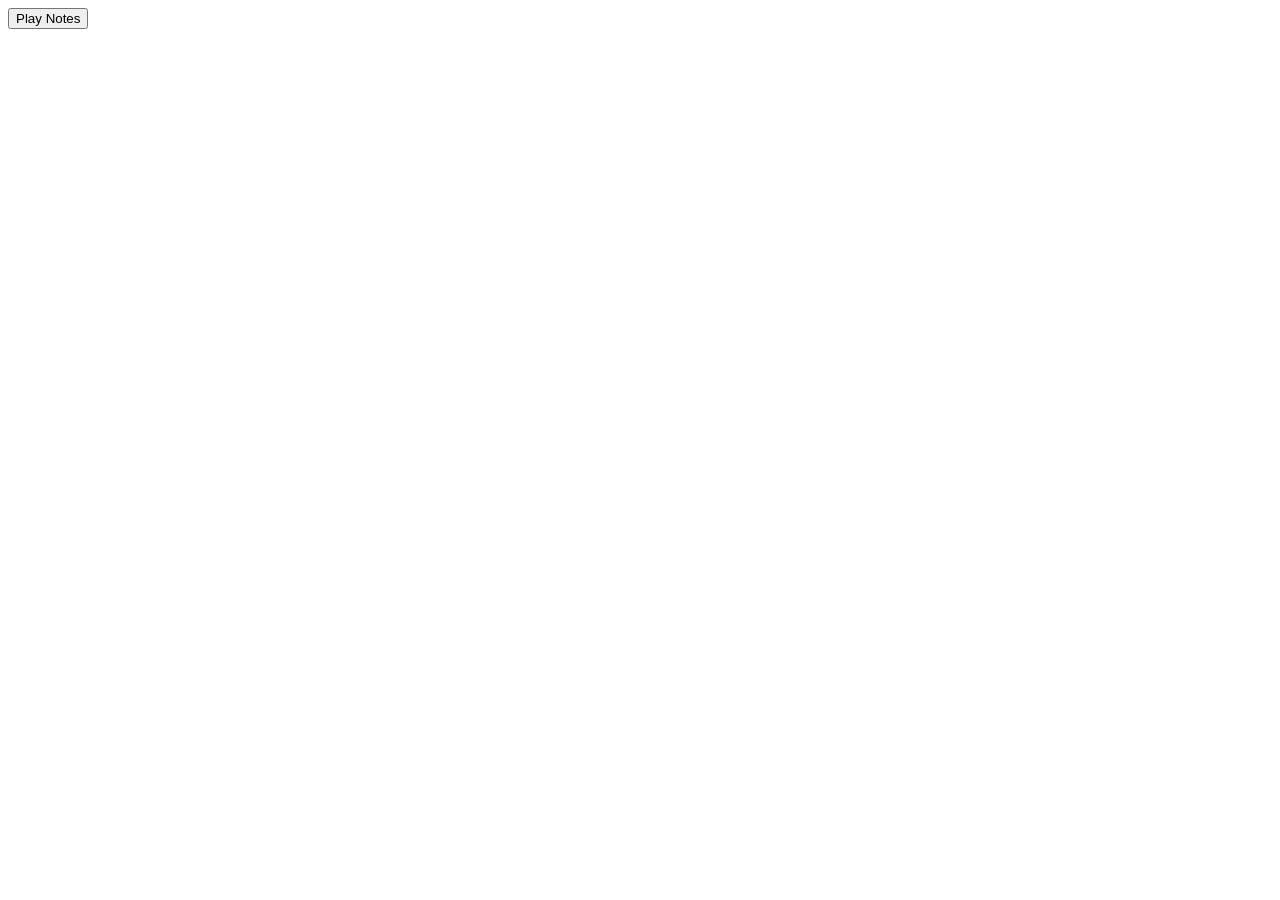
==== other/piano/index.html @ db3591ff "piano" ====
<!DOCTYPE html>
<html>
<body>
    <button id="button">Play Notes</button>


        <script id="notes-data" type="text/plain">
C6 1000
C6 500
G5 1000
G5 500
F5 1000
F5 500
D6 1000
D6 500
C6 1000
C6 500
G5 1000
G5 500
F5 1000
F5 500
D6 1000
D6 500
Eb6 1000
Eb6 500
D6 1000
D6 500
G6 1000
G6 500
F6 100
G6 100 
F6 100
Eb6 1000
Eb6 500
D6 1000
D6 500
C6 1000
C6 500
Bb5 1000
Bb5 500
C6 1000
C6 500
G5 1000
G5 500
F5 1000
F5 500
D6 1000
D6 500
C6 1000
C6 500
G5 1000
G5 500
F5 1000
F5 500
D6 1000
D6 500
Eb6 1000
Eb6 500
D6 1000
D6 500
G6 1000
G6 500
F6 100
G6 100 
F6 100
Eb6 1000
Eb6 500
D6 1000
D6 500
C6 1000
C6 500
Bb5 1000
Bb5 500
C6 2000
C6 1000
D6 400
Bb5 500
C6 1000
G6 1000
G6 1000
F6 1000
G6 2000
G6 1000
Ab6 500
Bb6 500
G6 2000 
G6 2000
Bb5 1000
C6 2000
C6 1000
D6 500
Bb5 5000
C6 1000
G6 1000
G6 1000
F6 1000
Eb6 5000
D6 500
C6 500
C6 4000
</script>

    <script src="notes.js"></script>
</body>
</html>
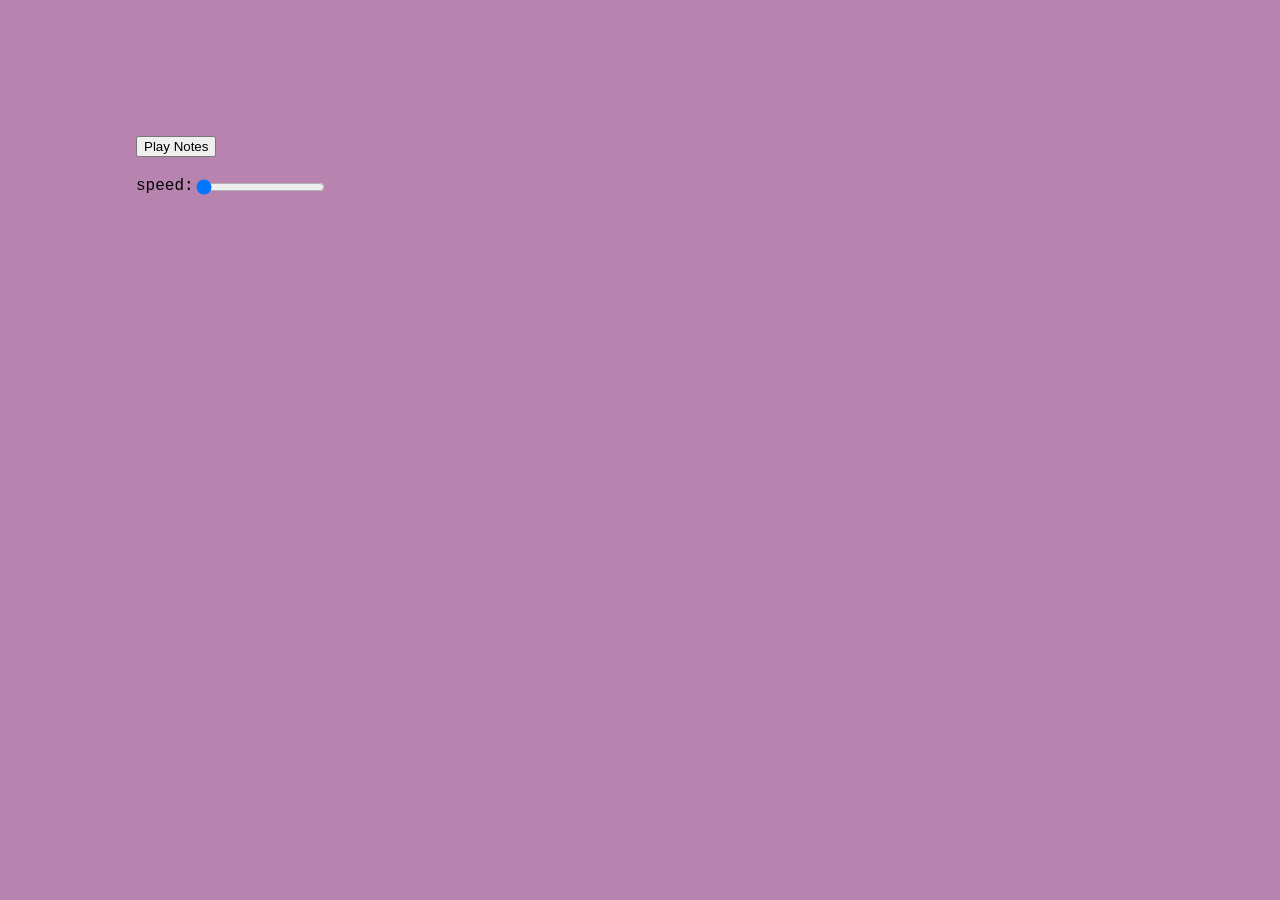
==== commit a8b85cd1: "speed piano" ====
--- a/other/piano/index.html
+++ b/other/piano/index.html
@@ -1,9 +1,21 @@
 <!DOCTYPE html>
-<html>
+<html lang="en">
+
+<head>
+    <meta charset="UTF-8">
+    <meta name="viewport" content="width=device-width, initial-scale=1.0">
+    <title>HTML Cheat Sheet</title>
+    <link rel="stylesheet" href="style.css">
+</head>
+
 <body>
+    
+
     <button id="button">Play Notes</button>
-
-
+    <div>
+    speed:
+     <input  id="slider" type="range" name="slider" value="1" min="1" max="5">
+    </div>
         <script id="notes-data" type="text/plain">
 C6 1000
 C6 500
--- a/other/piano/style.css
+++ b/other/piano/style.css
@@ -0,0 +1,12 @@
+
+body {
+    padding: 10%;
+    background-color: rgb(182, 132, 175);
+    font-family: 'Courier New', Courier, monospace;
+}
+
+div{
+    margin-top: 20px;
+     display: flex;
+    flex-wrap: wrap;
+}
